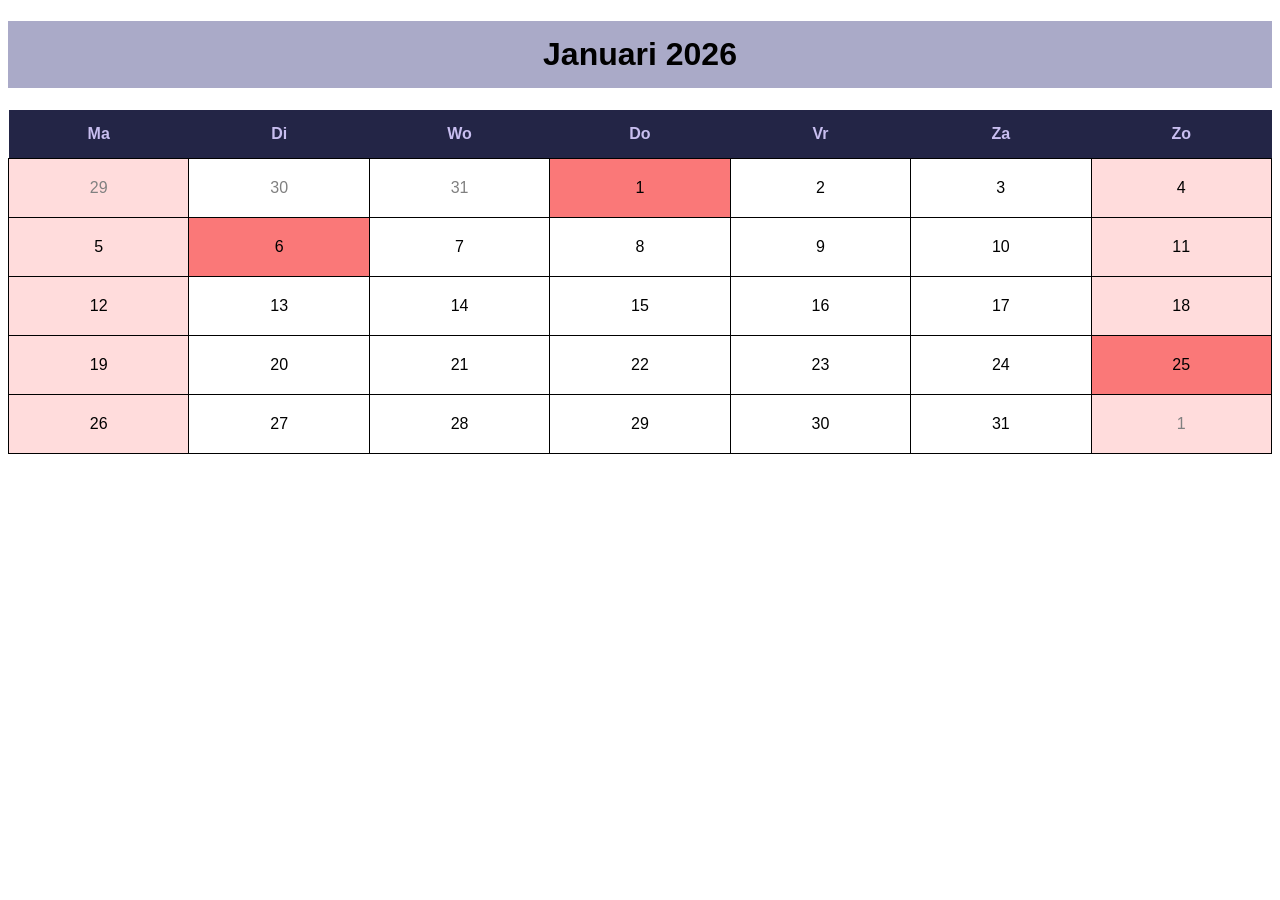
==== labo7/Opdracht Kalender/index.html @ e7af7e47 "opdrachten labo 7" ====
<!DOCTYPE html>
<html lang="nl">
<head>
    <meta charset="UTF-8">
    <title>Kalender</title>
    <link rel="stylesheet" href="styles/kalender.css">
</head>
<body>

<h1>Januari 2026</h1>

<table>
    <thead>
    <tr>
        <th>Ma</th>
        <th>Di</th>
        <th>Wo</th>
        <th>Do</th>
        <th>Vr</th>
        <th>Za</th>
        <th>Zo</th>
    </tr>
    </thead>

    <tbody>
    <tr>
        <td class="vorige">29</td>
        <td class="vorige">30</td>
        <td class="vorige">31</td>
        <td class="feestdag">1</td>
        <td>2</td>
        <td>3</td>
        <td>4</td>
    </tr>
    <tr>
        <td>5</td>
        <td class="feestdag">6</td>
        <td>7</td>
        <td>8</td>
        <td>9</td>
        <td>10</td>
        <td>11</td>
    </tr>
    <tr>
        <td>12</td>
        <td>13</td>
        <td>14</td>
        <td>15</td>
        <td>16</td>
        <td>17</td>
        <td>18</td>
    </tr>
    <tr>
        <td>19</td>
        <td>20</td>
        <td>21</td>
        <td>22</td>
        <td>23</td>
        <td>24</td>
        <td class="feestdag">25</td>
    </tr>
    <tr>
        <td>26</td>
        <td>27</td>
        <td>28</td>
        <td>29</td>
        <td>30</td>
        <td>31</td>
        <td class="volgende">1</td>
    </tr>
    </tbody>
</table>

</body>
</html>
---- labo7/Opdracht Kalender/styles/kalender.css ----
/* Algemene opmaak */
body {
    font-family: Arial, sans-serif;
}


h1 {
    background-color: rgb(170, 170, 200);
    text-align: center;
    padding: 15px;
}


table {
    width: 100%;
    border-collapse: collapse;
}

/* Dag hoofding */
th {
    background-color: rgb(35, 37, 70);
    color: rgb(200, 190, 240);
    padding: 15px;
}

/* Kalendercellen */
td {
    border: 1px solid black;
    padding: 20px;
    text-align: center;
}

/* Vorige en volgende maand */
.vorige,
.volgende {
    color: gray;
}

/* Feestdagen */
.feestdag {
    background-color: rgb(250, 120, 120);
}

/* Weekends zonder weekend-class */
td:first-child,
td:last-child {
    background-color: rgb(255, 220, 220);
}

/* Feestdagen moeten voorrang krijgen op weekendkleur */
td.feestdag {
    background-color: rgb(250, 120, 120);
}
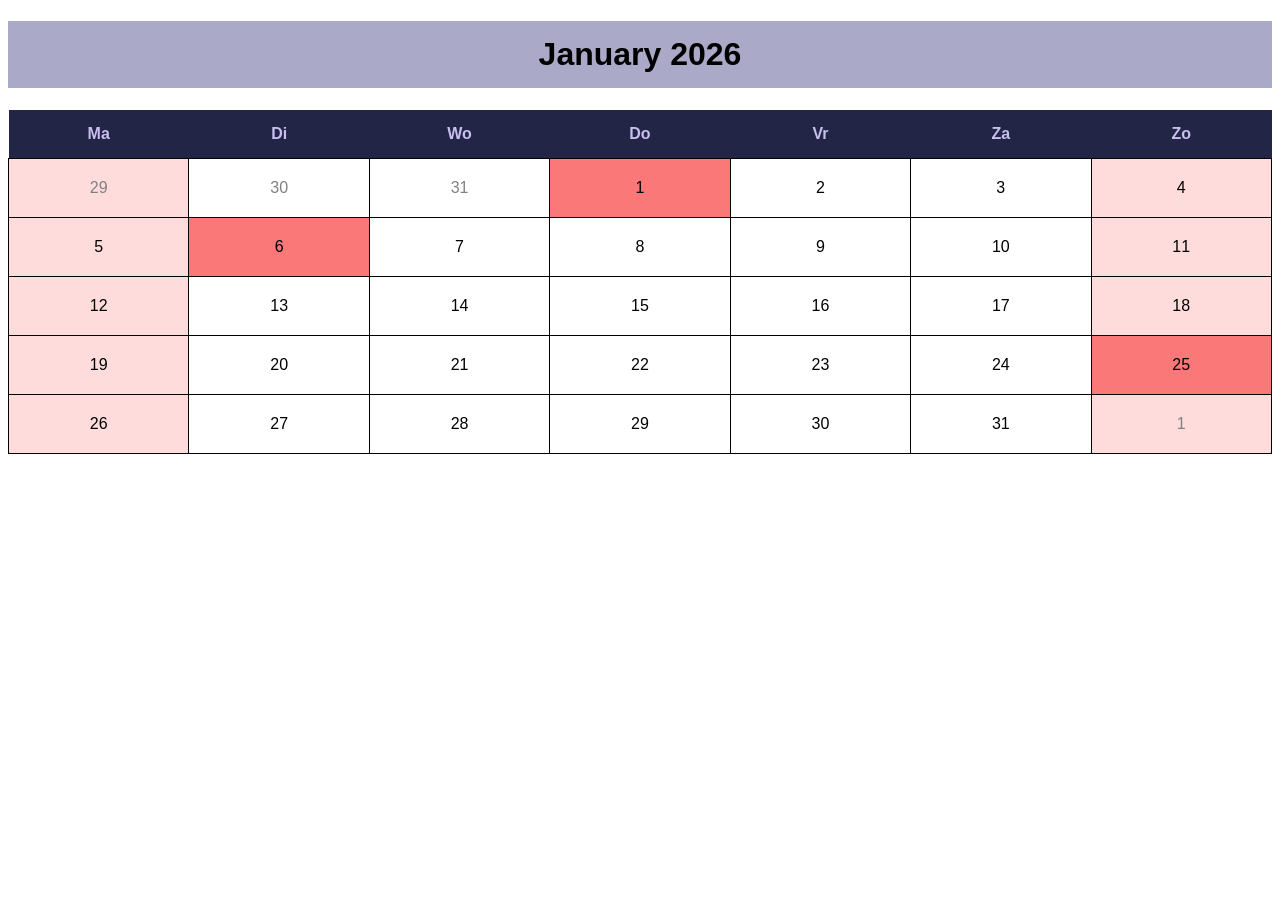
==== commit c07c7183: "labo 7 deel 3" ====
--- a/labo7/Opdracht Kalender/index.html
+++ b/labo7/Opdracht Kalender/index.html
@@ -8,7 +8,7 @@
 </head>
 <body>
 
-<h1>Januari 2026</h1>
+<h1>January 2026</h1>
 
 <table>
     <thead>
